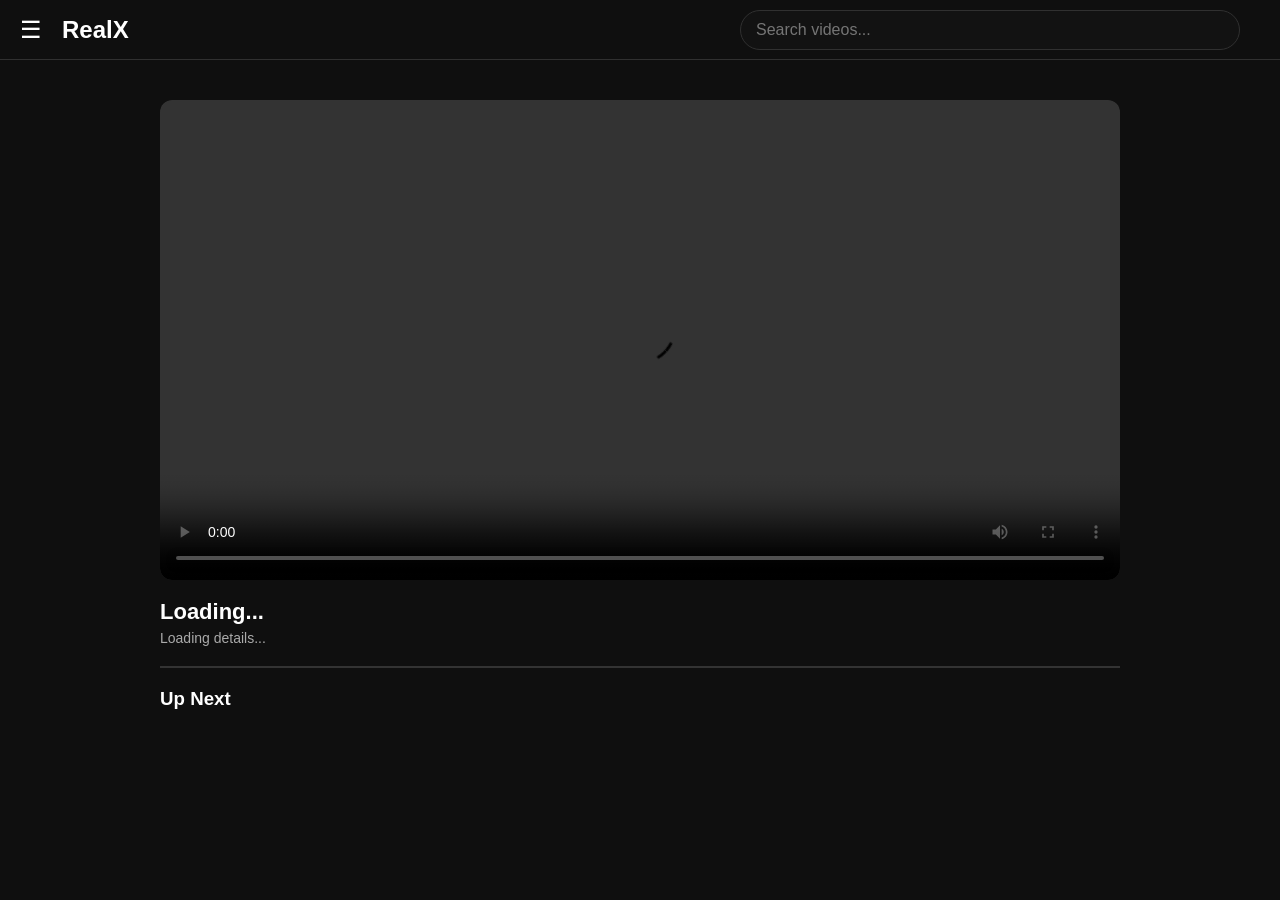
==== video.html @ c0bc913b "Create video.html" ====
<!DOCTYPE html>
<html lang="en">
<head>
    <meta charset="UTF-8">
    <meta name="viewport" content="width=device-width, initial-scale=1.0">
    <title>RealX - Player</title>
    <link rel="stylesheet" href="style.css">
</head>
<body>
    
    <!-- Navbar -->
    <header class="navbar">
        <div class="left-nav">
            <button id="menu-btn" class="icon-btn">☰</button>
            <a href="index.html" class="logo">RealX</a>
        </div>
        <div class="search-bar">
            <input type="text" id="search-input" placeholder="Search videos...">
        </div>
    </header>

    <!-- Sidebar -->
    <div id="sidebar" class="sidebar">
        <a href="index.html">🏠 Home</a>
        <a href="#">📁 Category</a>
    </div>

    <!-- Main Player -->
    <main class="player-container">
        <div class="video-section">
            <video id="main-player" controls autoplay>
                <source src="" type="video/mp4">
            </video>
            <h2 id="video-title">Loading...</h2>
            <p id="video-stats">Loading details...</p>
        </div>
        <hr class="divider">
        <div class="recommendations-section">
            <h3>Up Next</h3>
            <div id="recommendations-list" class="r-list">
                <!-- Abhi aur videos nahi hain toh ye khali rahega -->
            </div>
        </div>
    </main>

    <script src="script.js"></script>
</body>
</html>
---- style.css ----
* { margin: 0; padding: 0; box-sizing: border-box; }
body { background-color: #0f0f0f; color: white; font-family: Arial, sans-serif; overflow-x: hidden; }

/* Navbar */
.navbar { display: flex; justify-content: space-between; align-items: center; padding: 10px 20px; background-color: #0f0f0f; position: fixed; top: 0; width: 100%; height: 60px; z-index: 1000; border-bottom: 1px solid #303030; }
.left-nav { display: flex; align-items: center; gap: 20px; }
.icon-btn { background: none; border: none; color: white; font-size: 24px; cursor: pointer; }
.logo { text-decoration: none; color: white; font-size: 24px; font-weight: bold; }
.search-bar { flex: 1; max-width: 500px; margin: 0 20px; }
#search-input { width: 100%; padding: 10px 15px; border-radius: 20px; border: 1px solid #303030; background-color: #121212; color: white; font-size: 16px; outline: none; }

/* Sidebar */
.sidebar { height: 100%; width: 250px; position: fixed; z-index: 999; top: 60px; left: -250px; background-color: #0f0f0f; transition: 0.3s; padding-top: 20px; border-right: 1px solid #303030; }
.sidebar a { padding: 15px 25px; text-decoration: none; font-size: 18px; color: white; display: block; transition: 0.2s; }
.sidebar a:hover { background-color: #272727; border-radius: 10px; margin: 0 10px; }

/* Video Grid (Home Page) */
.main-content { margin-top: 80px; padding: 20px; }
.video-grid { display: grid; grid-template-columns: repeat(auto-fill, minmax(300px, 1fr)); gap: 20px; }
.video-card { cursor: pointer; transition: transform 0.2s; }
.video-card:hover { transform: scale(1.02); }
.thumbnail { width: 100%; border-radius: 12px; overflow: hidden; background: #222; }
.thumbnail img { width: 100%; height: 180px; object-fit: cover; display: block; }
.video-info { margin-top: 10px; color: white; }
.video-info h3 { font-size: 16px; margin-bottom: 5px; }
.video-info p { color: #aaaaaa; font-size: 14px; }

/* Video Player (Andar Wala Page) */
.player-container { margin-top: 80px; padding: 20px; max-width: 1000px; margin-left: auto; margin-right: auto; }
#main-player { width: 100%; border-radius: 12px; background: #000; max-height: 500px; outline: none; }
#video-title { margin-top: 15px; font-size: 22px; color: white; }
#video-stats { color: #aaaaaa; font-size: 14px; margin-top: 5px; }
.divider { border: 0.5px solid #333; margin: 20px 0; }
.recommendations-section h3 { margin-bottom: 15px; color: white; }
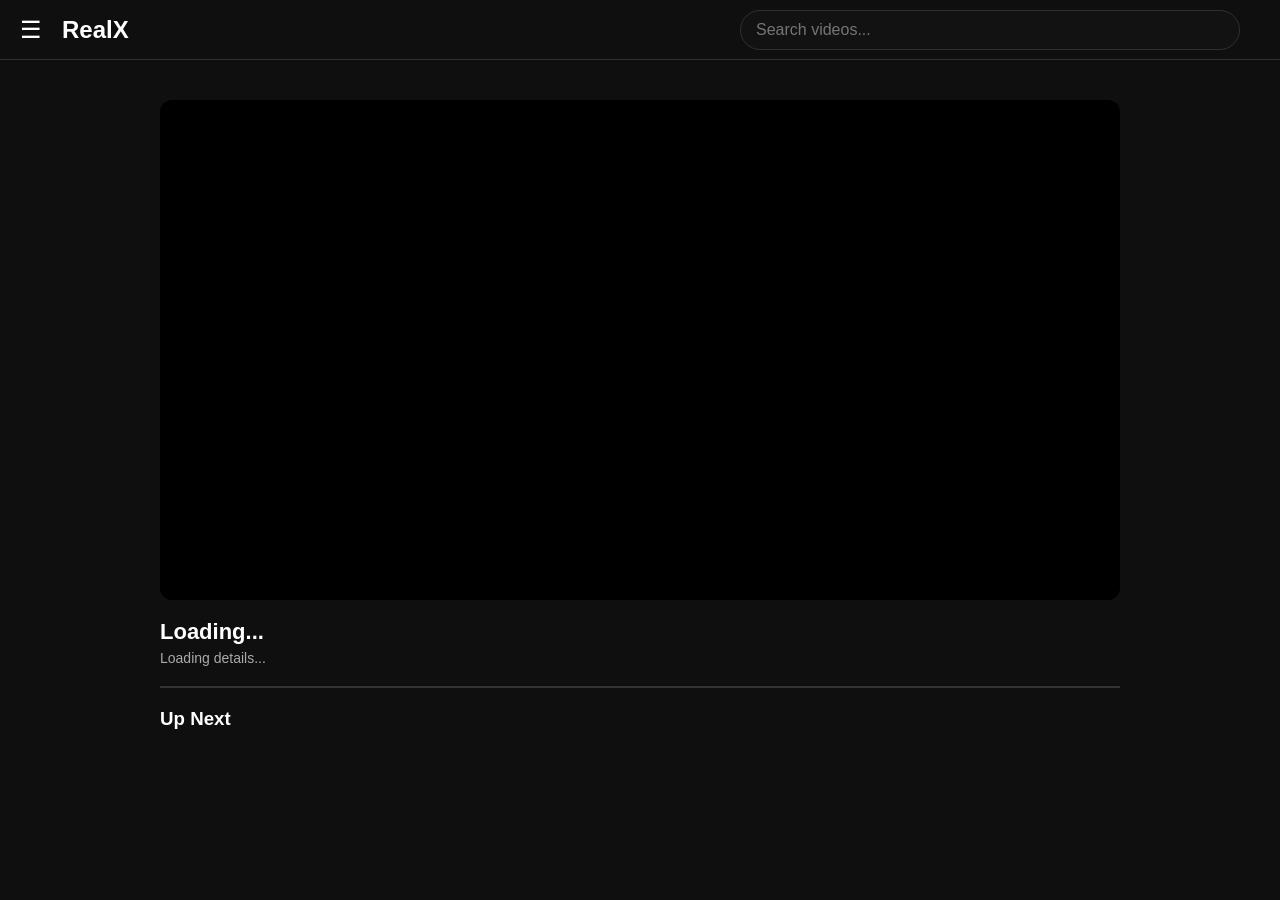
==== commit ad3949d3: "Update video.html" ====
--- a/video.html
+++ b/video.html
@@ -28,9 +28,8 @@
     <!-- Main Player -->
     <main class="player-container">
         <div class="video-section">
-            <video id="main-player" controls autoplay>
-                <source src="" type="video/mp4">
-            </video>
+            <!-- Yahan Video tag ki jagah Iframe laga diya gaya hai -->
+            <iframe id="main-player" src="" style="width: 100%; height: 500px; border-radius: 12px; background: #000;" frameborder="0" allow="autoplay; fullscreen"></iframe>
             <h2 id="video-title">Loading...</h2>
             <p id="video-stats">Loading details...</p>
         </div>
@@ -38,7 +37,6 @@
         <div class="recommendations-section">
             <h3>Up Next</h3>
             <div id="recommendations-list" class="r-list">
-                <!-- Abhi aur videos nahi hain toh ye khali rahega -->
             </div>
         </div>
     </main>
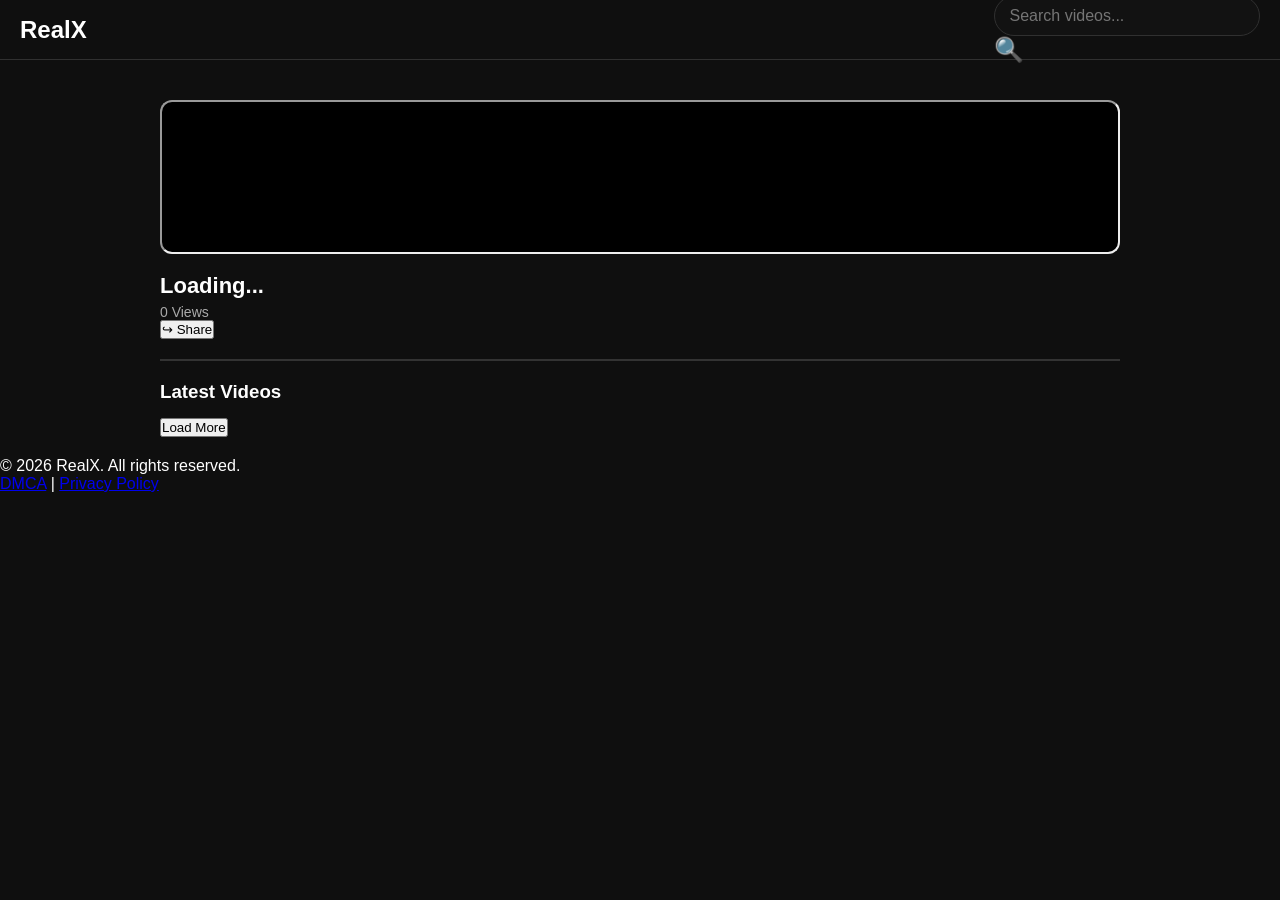
==== commit 7c62354e: "Update video.html" ====
--- a/video.html
+++ b/video.html
@@ -3,43 +3,46 @@
 <head>
     <meta charset="UTF-8">
     <meta name="viewport" content="width=device-width, initial-scale=1.0">
-    <title>RealX - Player</title>
+    <title>RealX - Watch</title>
     <link rel="stylesheet" href="style.css">
 </head>
 <body>
     
-    <!-- Navbar -->
     <header class="navbar">
-        <div class="left-nav">
-            <button id="menu-btn" class="icon-btn">☰</button>
-            <a href="index.html" class="logo">RealX</a>
-        </div>
-        <div class="search-bar">
-            <input type="text" id="search-input" placeholder="Search videos...">
+        <a href="index.html" class="logo">RealX</a>
+        <div class="right-nav">
+            <input type="text" id="search-input" class="hidden" placeholder="Search videos...">
+            <button id="search-btn" class="icon-btn">🔍</button>
         </div>
     </header>
 
-    <!-- Sidebar -->
-    <div id="sidebar" class="sidebar">
-        <a href="index.html">🏠 Home</a>
-        <a href="#">📁 Category</a>
-    </div>
-
-    <!-- Main Player -->
     <main class="player-container">
-        <div class="video-section">
-            <!-- Yahan Video tag ki jagah Iframe laga diya gaya hai -->
-            <iframe id="main-player" src="" style="width: 100%; height: 500px; border-radius: 12px; background: #000;" frameborder="0" allow="autoplay; fullscreen"></iframe>
-            <h2 id="video-title">Loading...</h2>
-            <p id="video-stats">Loading details...</p>
+        <div class="video-wrapper">
+            <iframe id="main-player" src="" allowfullscreen></iframe>
         </div>
-        <hr class="divider">
-        <div class="recommendations-section">
-            <h3>Up Next</h3>
-            <div id="recommendations-list" class="r-list">
+        
+        <div class="video-details">
+            <h1 id="video-title">Loading...</h1>
+            <div class="stats-row">
+                <p id="video-stats">0 Views</p>
+                <button id="share-btn" class="share-btn">↪ Share</button>
             </div>
         </div>
+
+        <hr class="divider">
+
+        <div class="recommendations-section">
+            <h3>Latest Videos</h3>
+            <div id="related-grid" class="video-grid">
+                </div>
+            <button id="load-more-btn" class="load-more">Load More</button>
+        </div>
     </main>
+
+    <footer>
+        <p>&copy; 2026 RealX. All rights reserved.</p>
+        <p><a href="#">DMCA</a> | <a href="#">Privacy Policy</a></p>
+    </footer>
 
     <script src="script.js"></script>
 </body>
